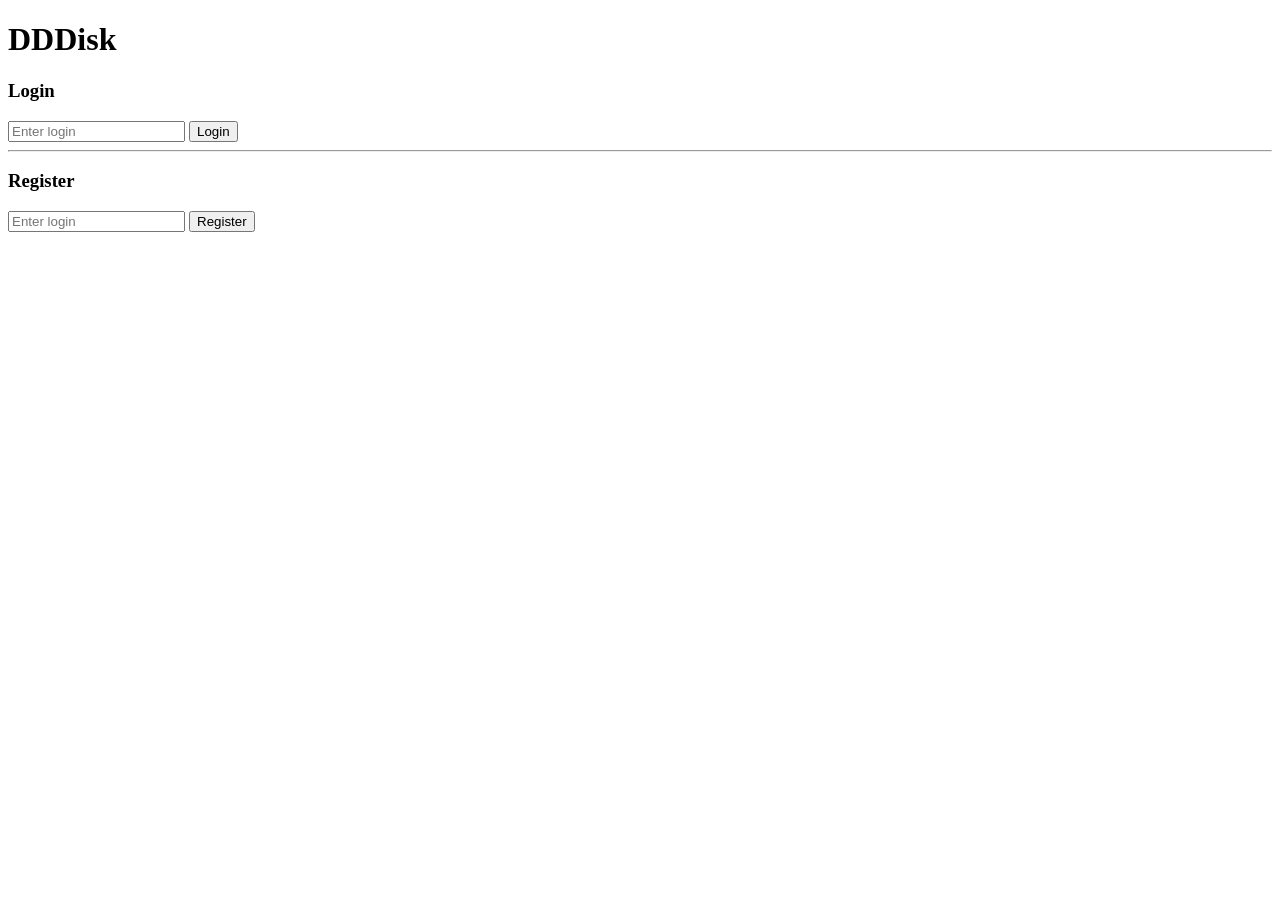
==== templates/index.html @ 2a97de34 "Feat: implement FastAPI web interface and database file retrieval" ====
<!DOCTYPE html>
<html>
<head><title>DDDisk</title></head>
<body>
    <h1>DDDisk</h1>
<link rel="stylesheet" href="{{ url_for('static', path='style.css') }}">

    <h3>Login</h3>
    <form action="/login" method="post">
        <input type="text" name="username" placeholder="Enter login" required>
        <button type="submit">Login</button>
    </form>

    <hr>

    <h3>Register</h3>
    <form action="/register" method="post">
        <input type="text" name="username" placeholder="Enter login" required>
        <button type="submit">Register</button>
    </form>
</body>
</html>
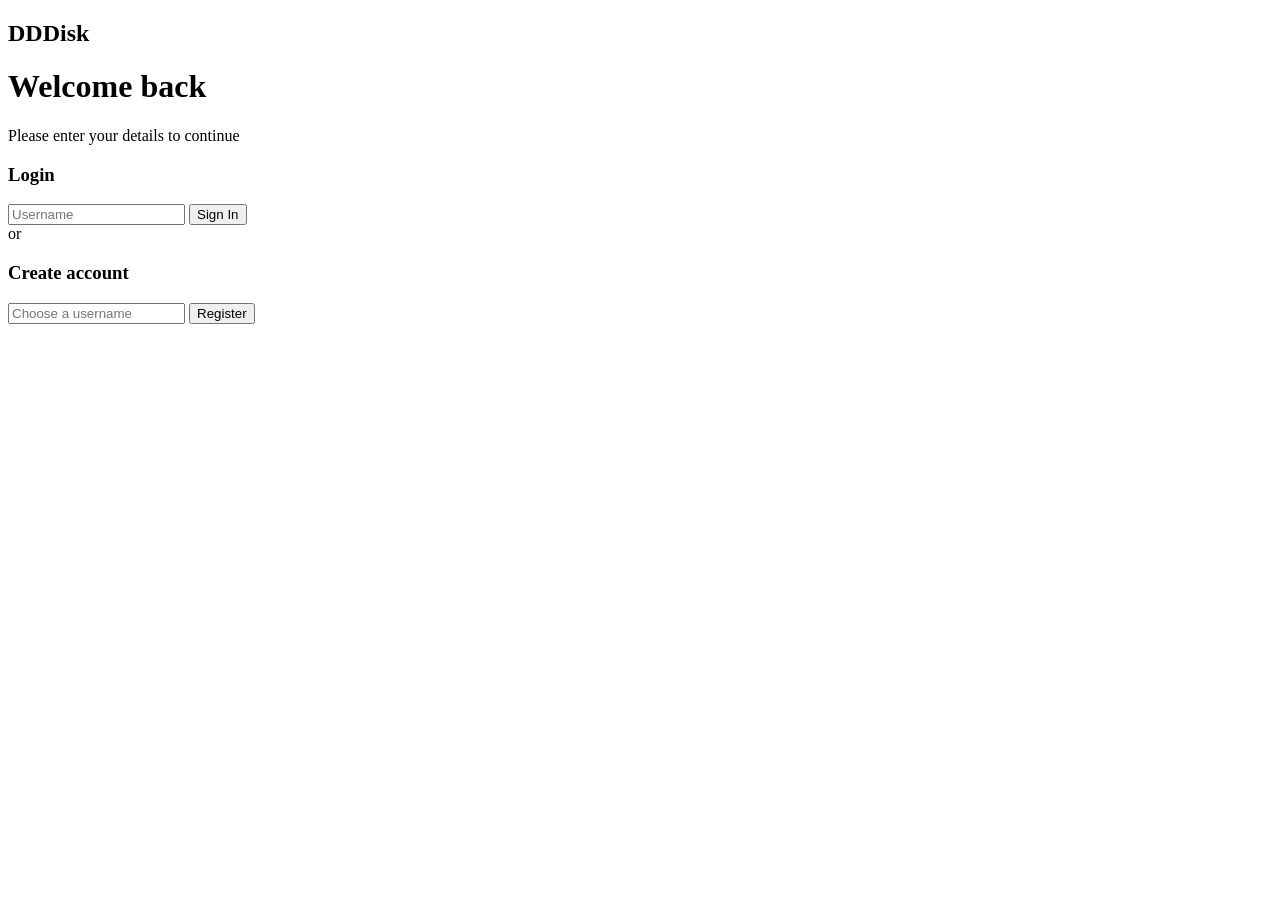
==== commit 125b4224: "Feat: added css to the webpage, now login page and dashboard looks better" ====
--- a/templates/index.html
+++ b/templates/index.html
@@ -1,22 +1,41 @@
 <!DOCTYPE html>
-<html>
-<head><title>DDDisk</title></head>
+<html lang="uk">
+<head>
+    <meta charset="UTF-8">
+    <title>DDDisk — Welcome</title>
+    <link rel="stylesheet" href="{{ url_for('static', path='style.css') }}">
+</head>
 <body>
-    <h1>DDDisk</h1>
-<link rel="stylesheet" href="{{ url_for('static', path='style.css') }}">
+    <!-- Невеликий топбар для назви сайту -->
+    <div class="topbar">
+        <h2 class="logo">DDDisk</h2>
+    </div>
 
-    <h3>Login</h3>
-    <form action="/login" method="post">
-        <input type="text" name="username" placeholder="Enter login" required>
-        <button type="submit">Login</button>
-    </form>
+    <div class="container auth-container">
+        <div class="auth-box">
+            <h1>Welcome back</h1>
+            <p class="subtitle">Please enter your details to continue</p>
+            
+            <section class="auth-section">
+                <h3>Login</h3>
+                <form action="/login" method="post" class="auth-form">
+                    <input type="text" name="username" placeholder="Username" required>
+                    <button type="submit" class="btn-primary">Sign In</button>
+                </form>
+            </section>
 
-    <hr>
+            <div class="divider">
+                <span>or</span>
+            </div>
 
-    <h3>Register</h3>
-    <form action="/register" method="post">
-        <input type="text" name="username" placeholder="Enter login" required>
-        <button type="submit">Register</button>
-    </form>
+            <section class="auth-section">
+                <h3>Create account</h3>
+                <form action="/register" method="post" class="auth-form">
+                    <input type="text" name="username" placeholder="Choose a username" required>
+                    <button type="submit" class="btn-secondary">Register</button>
+                </form>
+            </section>
+        </div>
+    </div>
 </body>
 </html>
